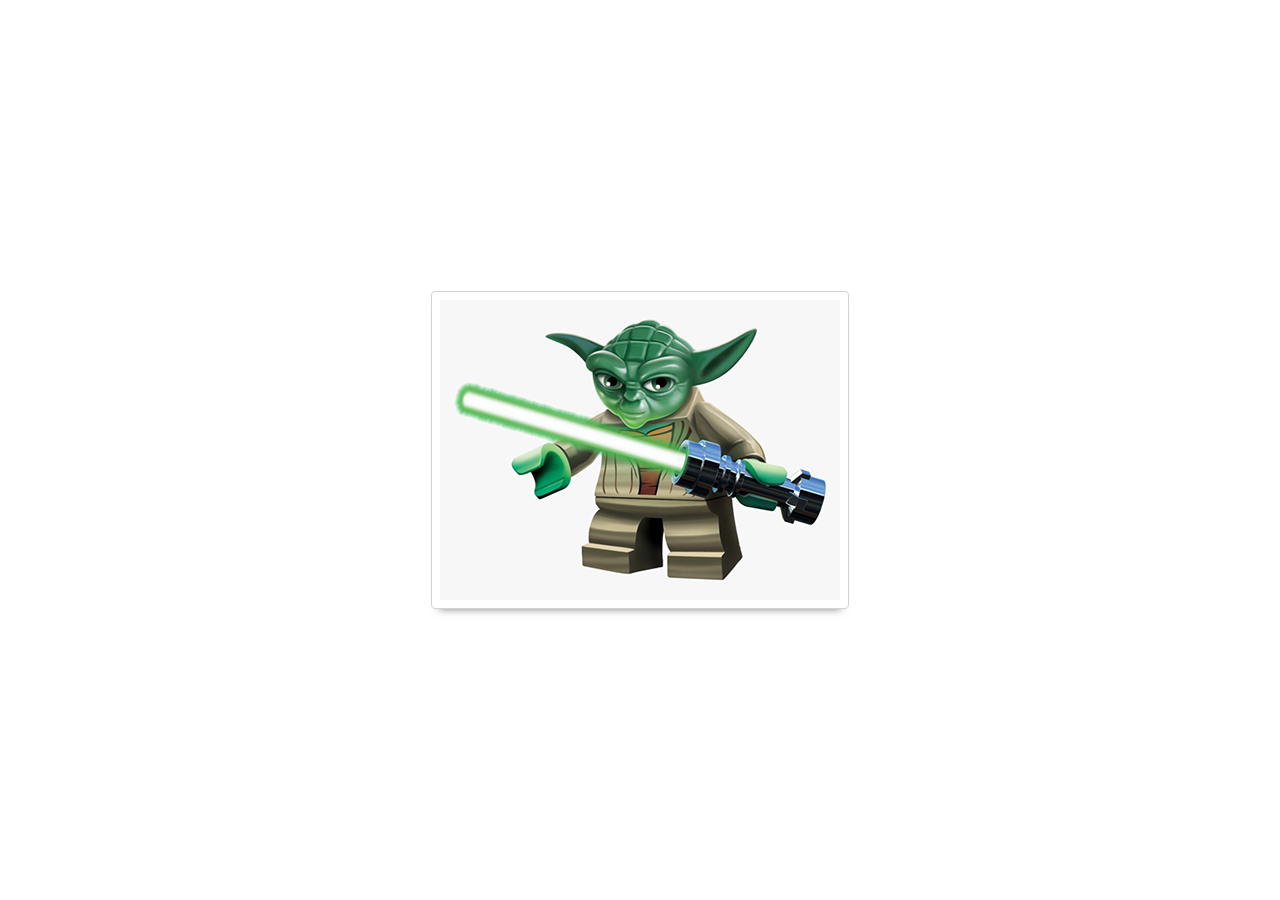
==== prep-css-flexbox/align-items.html @ 05c3f045 "Completed prep-css-flexbox" ====
<!DOCTYPE html>
<html>
<head>
  <title>CSS Flexbox - align-items</title>
  <link rel="stylesheet" href="reset.css">
  <link rel="stylesheet" href="starwars.css">
  <style>
    /* your styles here 👇 */
    div{
      display: flex;
    }

    #card-deck{
      flex-basis: calc(100%/3);
      min-height: 100vh;
      align-items: center;
      justify-content: center;
    }
  </style>
</head>
<body>
  <div id="card-deck">
    <div class="card-wrapper">
      <div class="star-wars-card">
        <img src="images/yoda.jpg" alt="yoda">
      </div>
    </div>
  </div>
</body>
</html>
---- prep-css-flexbox/starwars.css ----
.star-wars-card {
  padding: 0.5rem;
  border: 1px solid lightgray;
  border-radius: 0.25rem;
  box-shadow: 0 8px 8px -8px rgb(0 0 0 / 50%);
}

.star-wars-card img {
  width: 100%;
  background-color: lightgray;
}
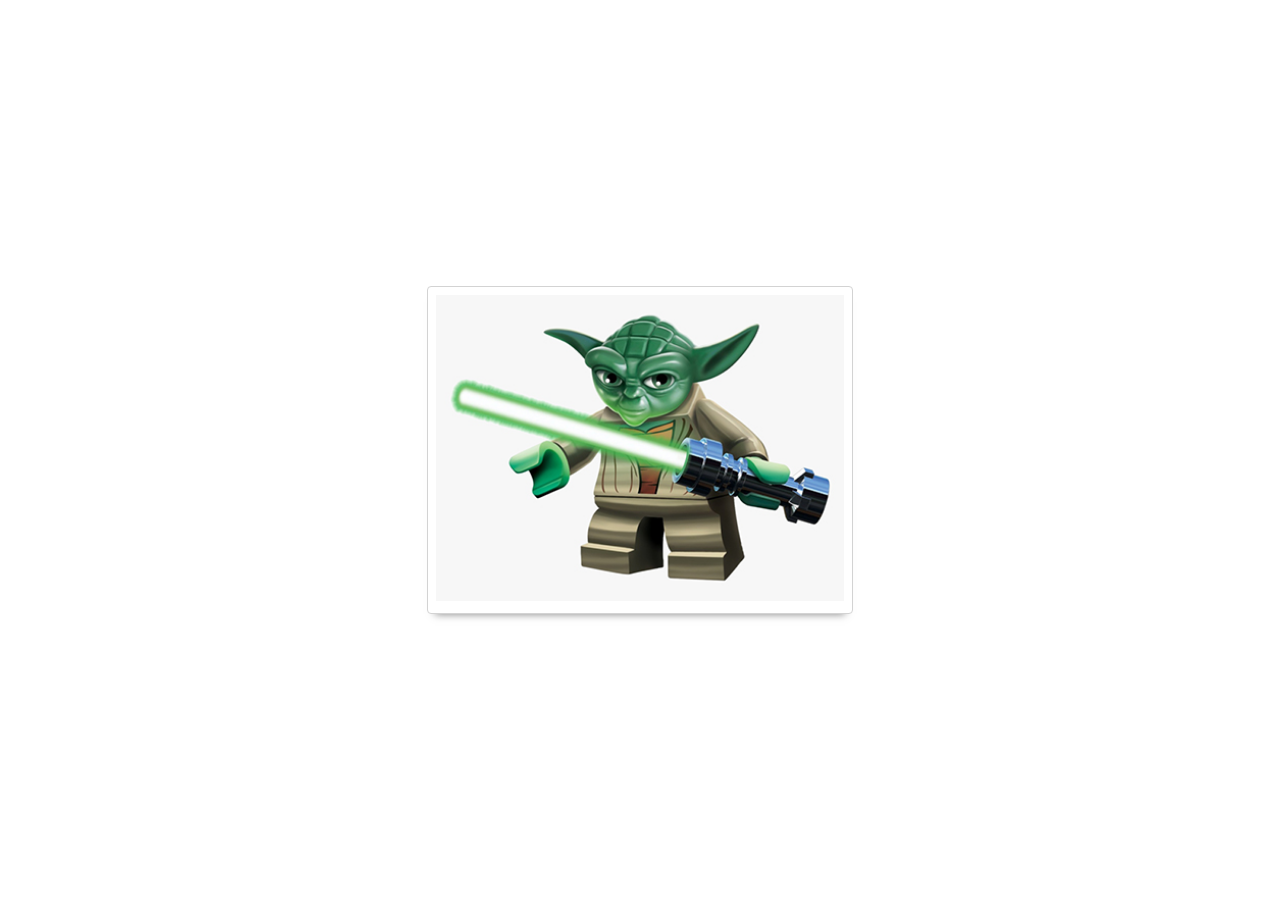
==== commit a0f77e4e: "Delete Commented out code" ====
--- a/prep-css-flexbox/align-items.html
+++ b/prep-css-flexbox/align-items.html
@@ -6,15 +6,16 @@
   <link rel="stylesheet" href="starwars.css">
   <style>
     /* your styles here 👇 */
-    div{
-      display: flex;
-    }
 
-    #card-deck{
-      flex-basis: calc(100%/3);
-      min-height: 100vh;
-      align-items: center;
-      justify-content: center;
+  #card-deck {
+    display: flex;
+    min-height: 100vh;
+    align-items: center;
+    justify-content: center;
+  }
+  .card-wrapper{
+    flex-basis: calc(100%/3);
+  }
     }
   </style>
 </head>
